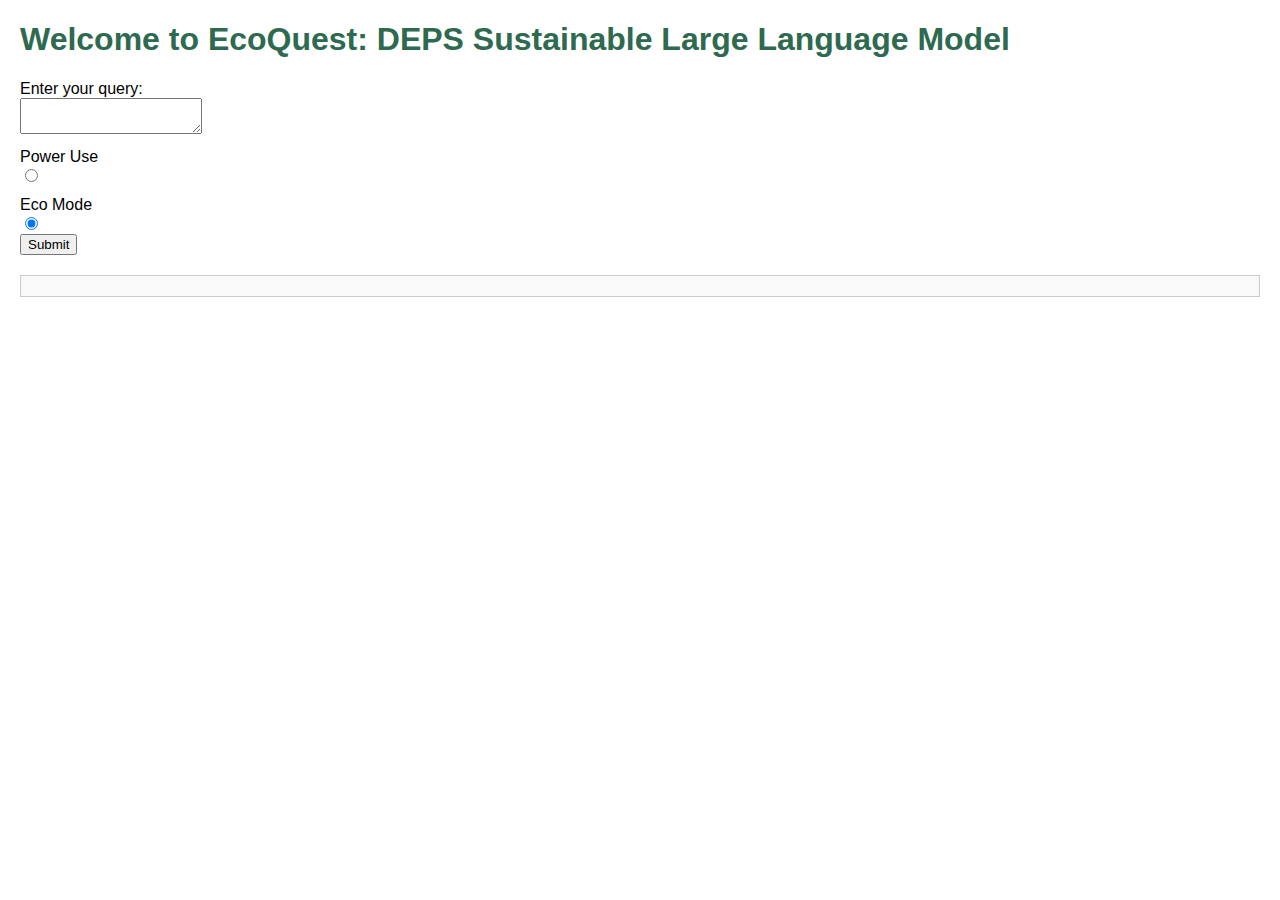
==== templates/index.html @ 1189ab65 "initial commit" ====
<!DOCTYPE html>
<html>
<head>
    <title>Welcome to EcoQuest: DEPS Sustainable Large Language Model</title>
    <link rel="stylesheet" type="text/css" href="/static/css/styles.css">
</head>
<body>
    <h1>Welcome to EcoQuest: DEPS Sustainable Large Language Model</h1>
    <form id="query-form">
        <label for="query">Enter your query:</label>
        <textarea id="query" name="query"></textarea>
        <br>
        <label for="power_use">Power Use</label>
        <input type="radio" id="power_use" name="mode" value="power_use">
        <br>
        <label for="eco_mode">Eco Mode</label>
        <input type="radio" id="eco_mode" name="mode" value="eco_mode" checked>
        <br>
        <button type="submit">Submit</button>
    </form>
    <div id="response"></div>
    <script src="/static/js/script.js"></script>
</body>
</html>
---- static/css/styles.css ----
/* Basic styles for the form and response */
body {
    font-family: Arial, sans-serif;
    margin: 20px;
}

h1 {
    color: #2d6a4f;
}

label {
    margin-top: 10px;
    display: block;
}

#response {
    margin-top: 20px;
    padding: 10px;
    border: 1px solid #ccc;
    background-color: #f9f9f9;
    white-space: pre-wrap;  /* This ensures line breaks are respected */
}
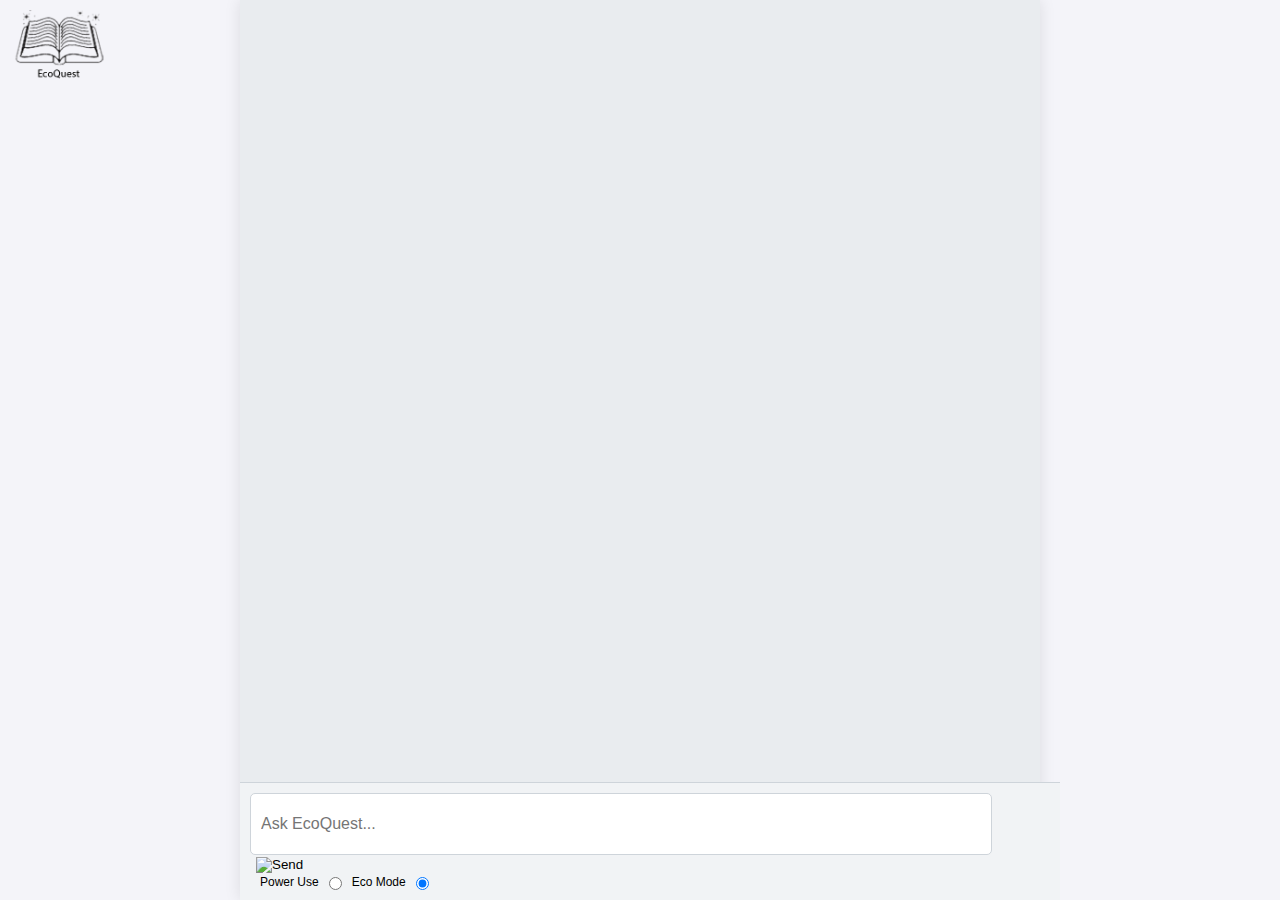
==== commit da731405: "working openai llama" ====
--- a/templates/index.html
+++ b/templates/index.html
@@ -1,24 +1,32 @@
 <!DOCTYPE html>
-<html>
+<html lang="en">
 <head>
-    <title>Welcome to EcoQuest: DEPS Sustainable Large Language Model</title>
-    <link rel="stylesheet" type="text/css" href="/static/css/styles.css">
+    <meta charset="UTF-8">
+    <meta name="viewport" content="width=device-width, initial-scale=1.0">
+    <title>EcoQuest Chat Interface</title>
+    <link rel="stylesheet" href="/static/css/styles.css">
 </head>
 <body>
-    <h1>Welcome to EcoQuest: DEPS Sustainable Large Language Model</h1>
-    <form id="query-form">
-        <label for="query">Enter your query:</label>
-        <textarea id="query" name="query"></textarea>
-        <br>
-        <label for="power_use">Power Use</label>
-        <input type="radio" id="power_use" name="mode" value="power_use">
-        <br>
-        <label for="eco_mode">Eco Mode</label>
-        <input type="radio" id="eco_mode" name="mode" value="eco_mode" checked>
-        <br>
-        <button type="submit">Submit</button>
-    </form>
-    <div id="response"></div>
+    <div class="chat-container">
+        <img src="/static/logo.png" alt="EcoQuest Logo" class="logo">
+        <div class="chat-box" id="chat-box">
+            <!-- Chat messages will appear here -->
+        </div>
+        <div class="input-area">
+            <form id="query-form">
+                <input type="text" id="query" name="query" placeholder="Ask EcoQuest..." autocomplete="off">
+                <button type="submit" id="send-btn">
+                    <img src="https://cdn-icons-png.flaticon.com/512/786/786205.png" alt="Send" class="send-icon">
+                </button>
+                <div class="modes">
+                    <label for="power_use">Power Use</label>
+                    <input type="radio" id="power_use" name="mode" value="power_use">
+                    <label for="eco_mode">Eco Mode</label>
+                    <input type="radio" id="eco_mode" name="mode" value="eco_mode" checked>
+                </div>
+            </form>
+        </div>
+    </div>
     <script src="/static/js/script.js"></script>
 </body>
-</html>+</html>
--- a/static/css/styles.css
+++ b/static/css/styles.css
@@ -1,22 +1,116 @@
-/* Basic styles for the form and response */
+/* Basic styling */
 body {
     font-family: Arial, sans-serif;
-    margin: 20px;
+    background-color: #f4f4f9;
+    margin: 0;
+    padding: 0;
+    display: flex;
+    justify-content: center;
+    align-items: flex-start;
+    height: 100vh;
 }
 
-h1 {
-    color: #2d6a4f;
+.chat-container {
+    display: flex;
+    flex-direction: column;
+    justify-content: space-between;
+    height: 100%;
+    width: 100%;
+    max-width: 800px;  /* Expanded to make the container wider */
+    background-color: #fff;
+    box-shadow: 0px 0px 15px rgba(0, 0, 0, 0.1);
 }
 
-label {
-    margin-top: 10px;
-    display: block;
+.logo {
+    position: absolute;
+    top: 10px;
+    left: 10px;
+    width: 100px;  /* Adjust the size of the logo as needed */
+    height: auto;
 }
 
-#response {
-    margin-top: 20px;
+.chat-box {
+    flex-grow: 1;
+    overflow-y: auto;
+    padding: 15px;
+    background-color: #e9ecef;
+}
+
+.chat-box .message {
+    margin-bottom: 15px;
+}
+
+.chat-box .message.user {
+    text-align: right;
+}
+
+.chat-box .message.bot {
+    text-align: left;
+}
+
+.chat-box .message.user .bubble {
+    background-color: #d1e7dd;
+    color: #155724;
     padding: 10px;
-    border: 1px solid #ccc;
-    background-color: #f9f9f9;
-    white-space: pre-wrap;  /* This ensures line breaks are respected */
+    border-radius: 10px;
+    display: inline-block;
 }
+
+.chat-box .message.bot .bubble {
+    background-color: #f8f9fa;
+    color: #212529;
+    padding: 10px;
+    border-radius: 10px;
+    display: inline-block;
+}
+
+.input-area {
+    display: flex;
+    align-items: center;
+    padding: 10px;
+    background-color: #f1f3f5;
+    border-top: 1px solid #ced4da;
+    width: 800px;
+}
+
+#query {
+    flex: 1;  /* Make the input box take the remaining space */
+    padding: 10px;
+    border: 1px solid #ced4da;
+    border-radius: 5px;
+    font-size: 16px;  /* Increased font size for better readability */
+    height: 40px; /* Height adjustment to handle larger input */
+    margin-right: 10px;  /* Add spacing between the text box and send button */
+    width: 720px;
+}
+
+#send-btn {
+    background-color: transparent;
+    border: none;
+    cursor: pointer;
+}
+
+.send-icon {
+    width: 20px;
+    height: 20px;
+}
+
+.modes {
+    display: flex;
+    align-items: center;
+    font-size: 12px;
+    margin-left: 10px;
+}
+
+.modes label {
+    margin-right: 5px;
+}
+
+.modes input[type="radio"] {
+    margin-left: 5px;
+    margin-right: 10px;
+}
+
+button[type="submit"]:hover .send-icon {
+    filter: brightness(1.1);
+}
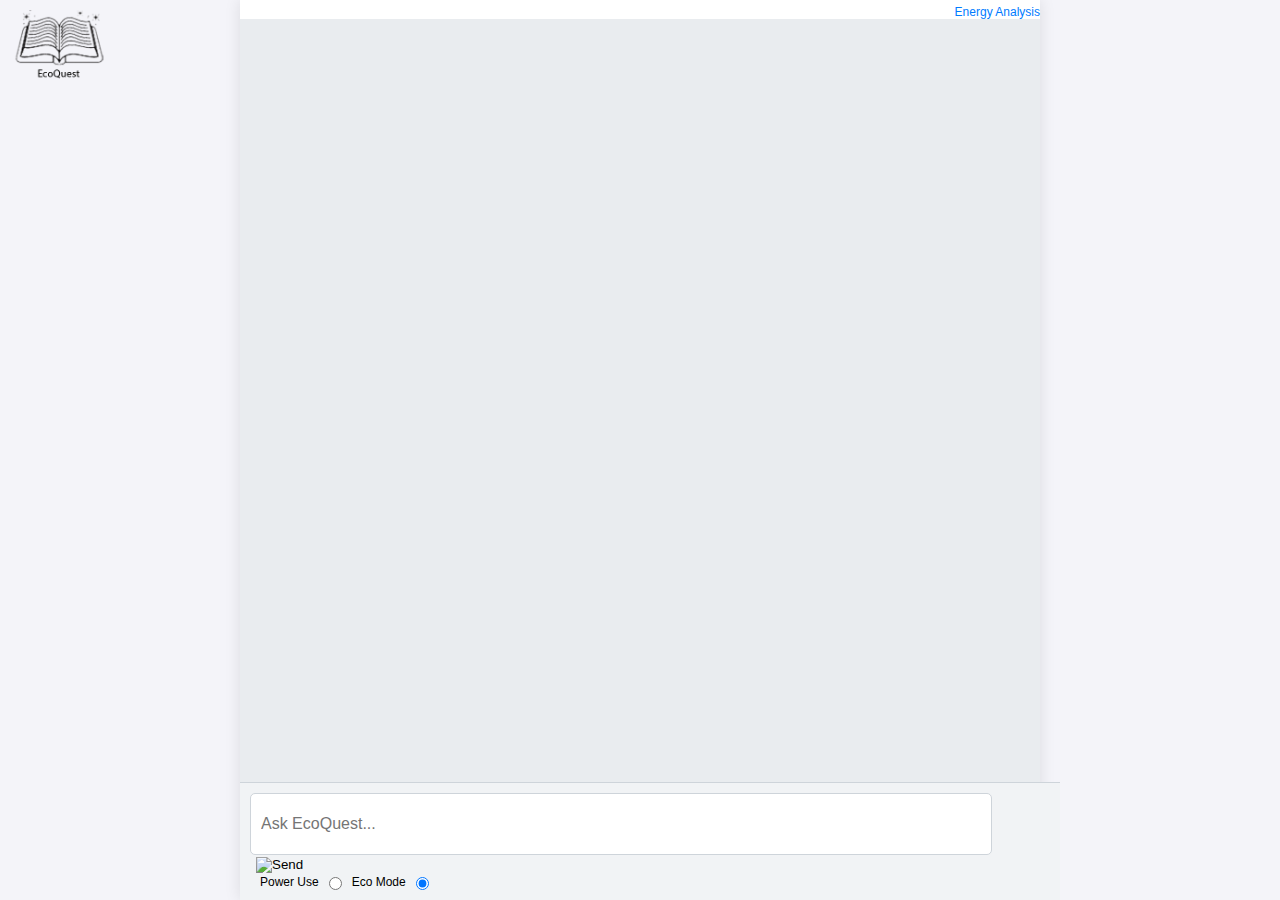
==== commit 86723783: "final system" ====
--- a/templates/index.html
+++ b/templates/index.html
@@ -9,6 +9,7 @@
 <body>
     <div class="chat-container">
         <img src="/static/logo.png" alt="EcoQuest Logo" class="logo">
+        <a href="/analysis"class="analysis-link">Energy Analysis</a>
         <div class="chat-box" id="chat-box">
             <!-- Chat messages will appear here -->
         </div>
--- a/static/css/styles.css
+++ b/static/css/styles.css
@@ -27,6 +27,15 @@
     left: 10px;
     width: 100px;  /* Adjust the size of the logo as needed */
     height: auto;
+}
+
+.analysis-link {
+    display: block;
+    font-size: 12px;
+    color: #007bff;
+    text-decoration: none;
+    margin-top: 5px;
+    text-align: right;
 }
 
 .chat-box {
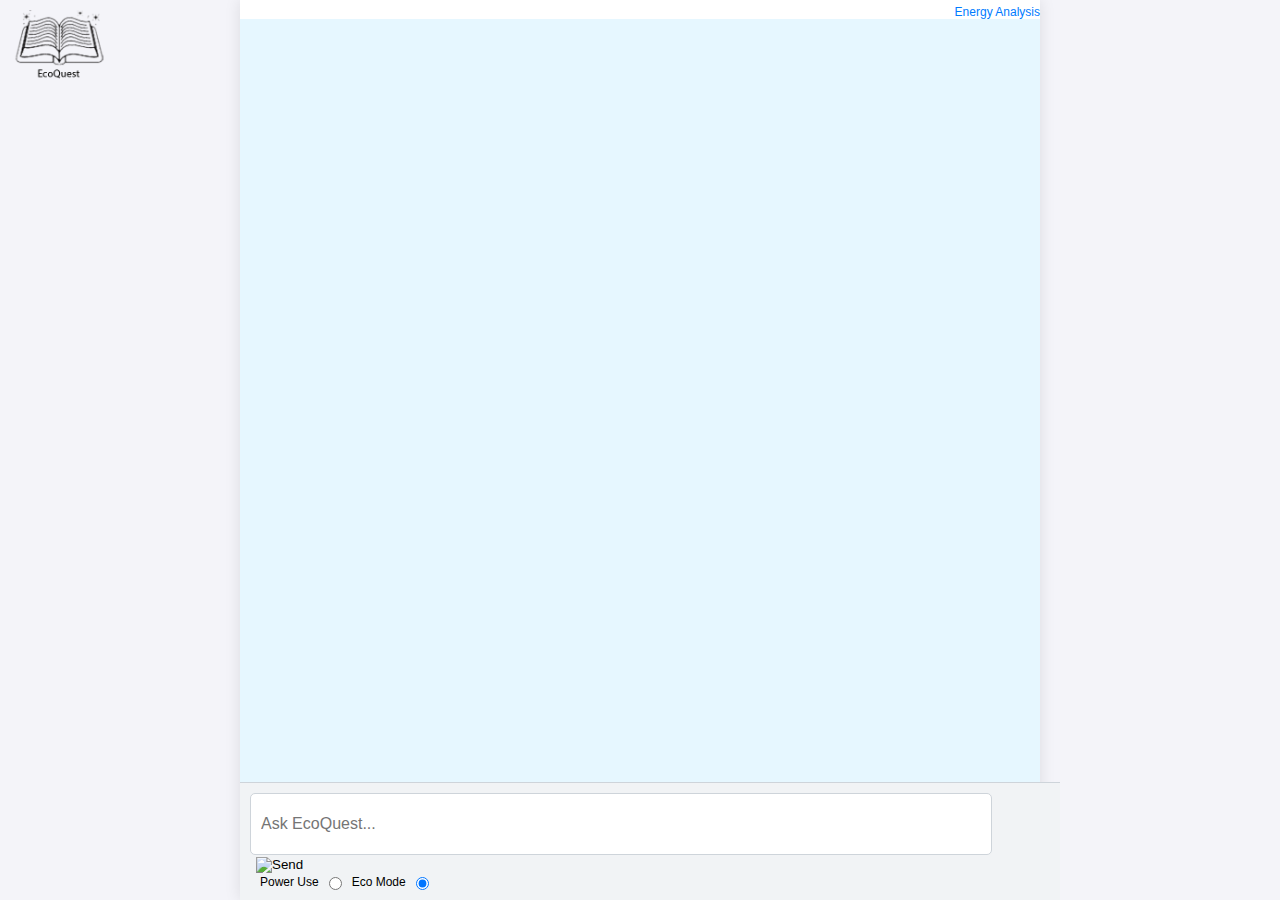
==== commit 47232523: "adding conditional shding of chat window" ====
--- a/templates/index.html
+++ b/templates/index.html
@@ -9,7 +9,7 @@
 <body>
     <div class="chat-container">
         <img src="/static/logo.png" alt="EcoQuest Logo" class="logo">
-        <a href="/analysis"class="analysis-link">Energy Analysis</a>
+        <a href="/analysis" class="analysis-link">Energy Analysis</a>
         <div class="chat-box" id="chat-box">
             <!-- Chat messages will appear here -->
         </div>
@@ -28,6 +28,26 @@
             </form>
         </div>
     </div>
+    <script>
+        // Function to switch background color of chat-box based on mode
+        function switchBackgroundColor(mode) {
+            const chatBox = document.getElementById('chat-box');
+            if (mode === 'power_use') {
+                chatBox.classList.add('power-mode');
+            } else {
+                chatBox.classList.remove('power-mode');
+            }
+        }
+
+        // Add event listeners to radio buttons
+        document.getElementById('power_use').addEventListener('change', function() {
+            switchBackgroundColor('power_use');
+        });
+
+        document.getElementById('eco_mode').addEventListener('change', function() {
+            switchBackgroundColor('eco_mode');
+        });
+    </script>
     <script src="/static/js/script.js"></script>
 </body>
-</html>
+</html>--- a/static/css/styles.css
+++ b/static/css/styles.css
@@ -123,3 +123,11 @@
 button[type="submit"]:hover .send-icon {
     filter: brightness(1.1);
 }
+
+.chat-box {
+    background-color: #e6f7ff; /* Default background color */
+}
+
+.chat-box.power-mode {
+    background-color: #ffcccc; /* Light red background color */
+}